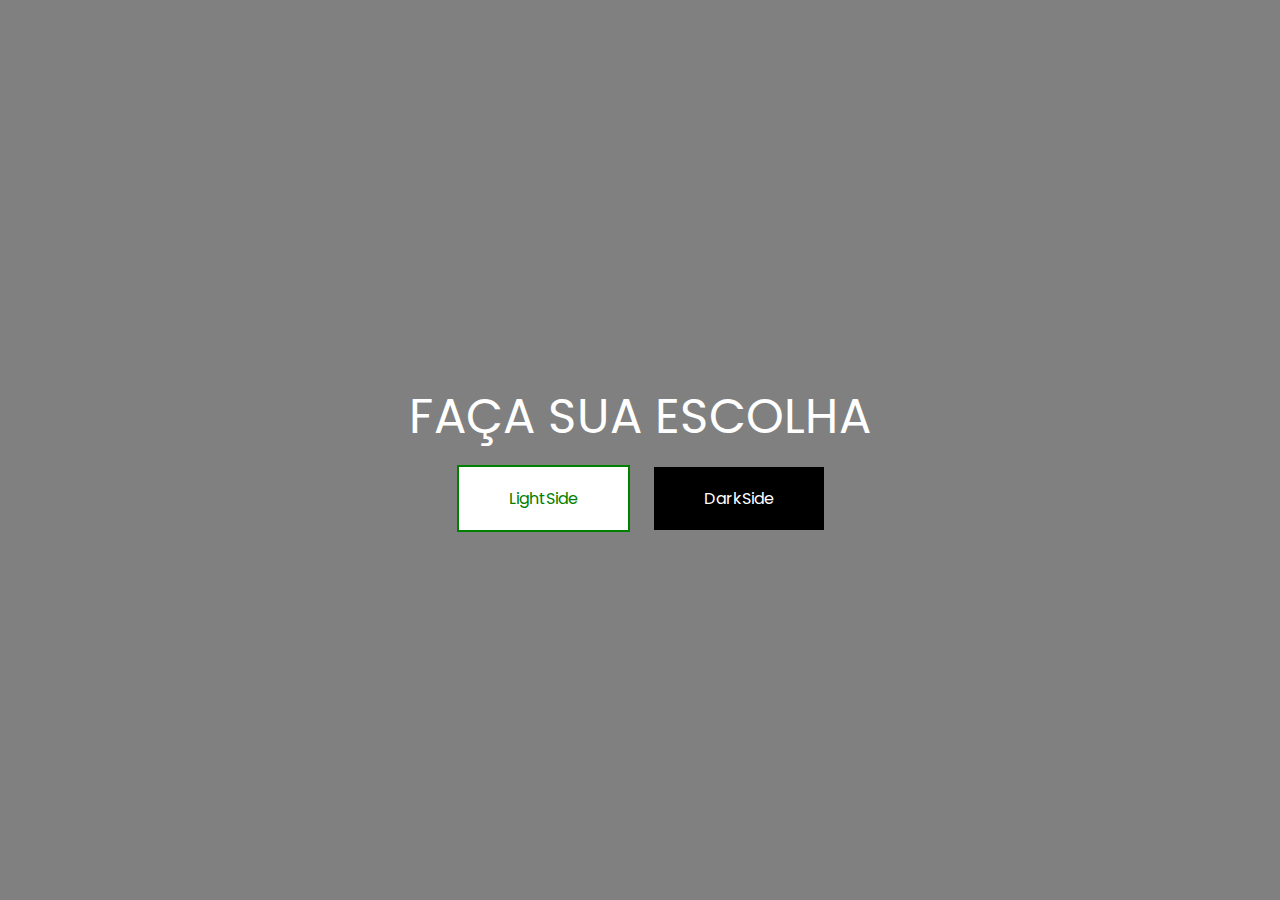
==== index.html @ 7c14268e "atualizações gerais" ====
<!DOCTYPE html>
<html lang="pt-br">
<head>
    <meta charset="UTF-8">
    <meta name="viewport" content="width=device-width, initial-scale=1.0">
    <title>Ligth e Dark Side</title>
    <link rel="stylesheet" href="estilo.css">
</head>
<body>

    <main class="conteudo">

        <h1 class="titulo">Faça sua Escolha</h1>

        <div>
            <a href="lado-claro.html" class="claro">LightSide</a>

            <a href="lado-sombro.html" class="escuro">DarkSide</a>
        </div>


    </main>
    
</body>
</html>
---- estilo.css ----
@import url('https://fonts.googleapis.com/css2?family=Poppins:ital,wght@0,100;0,200;0,300;0,400;0,500;0,600;0,700;0,800;0,900;1,100;1,200;1,300;1,400;1,500;1,600;1,700;1,800;1,900&display=swap');

html, body, div, span, applet, object, iframe,
h1, h2, h3, h4, h5, h6, p, blockquote, pre,
a, abbr, acronym, address, big, cite, code,
del, dfn, em, img, ins, kbd, q, s, samp,
small, strike, strong, sub, sup, tt, var,
b, u, i, center,
dl, dt, dd, ol, ul, li,
fieldset, form, label, legend,
table, caption, tbody, tfoot, thead, tr, th, td,
article, aside, canvas, details, embed, 
figure, figcaption, footer, header, hgroup, 
menu, nav, output, ruby, section, summary,
time, mark, audio, video {
	margin: 0;
	padding: 0;
	border: 0;
	font-size: 100%;
	font: inherit;
	vertical-align: baseline;
}
/* HTML5 display-role reset for older browsers */
article, aside, details, figcaption, figure, 
footer, header, hgroup, menu, nav, section {
	display: block;
}
body {
	line-height: 1;
}
ol, ul {
	list-style: none;
}
blockquote, q {
	quotes: none;
}
blockquote:before, blockquote:after,
q:before, q:after {
	content: '';
	content: none;
}
table {
	border-collapse: collapse;
	border-spacing: 0;
}


body {
    background-color: grey;
    font-family: "Poppins";
}

.conteudo {
    display: flex;
    flex-direction: column;
    justify-content: center;
    align-items: center;
    height: 100vh;
}

.titulo {
    font-size: 48px;
    color: white;
    text-transform: uppercase;
    margin-bottom: 50px;
}

.claro {
    text-decoration: none;
    color: green;
    background-color: white;
    padding: 20px 50px;
    margin-right: 20px;
    border: 2px solid green;
}


.escuro {
    text-decoration: none;
    color: white;
    background-color: black;
    padding: 20px 50px;
}

.claro:hover {
    color: white;
    background-color: green;
    border: 2px solid white;
    font-weight: bold;
    transform: scale(1.5);
}


.escuro:hover {
    color: white;
    background-color: rgb(31, 27, 27);
    border: 2px solid white;
    font-weight: bold;
}
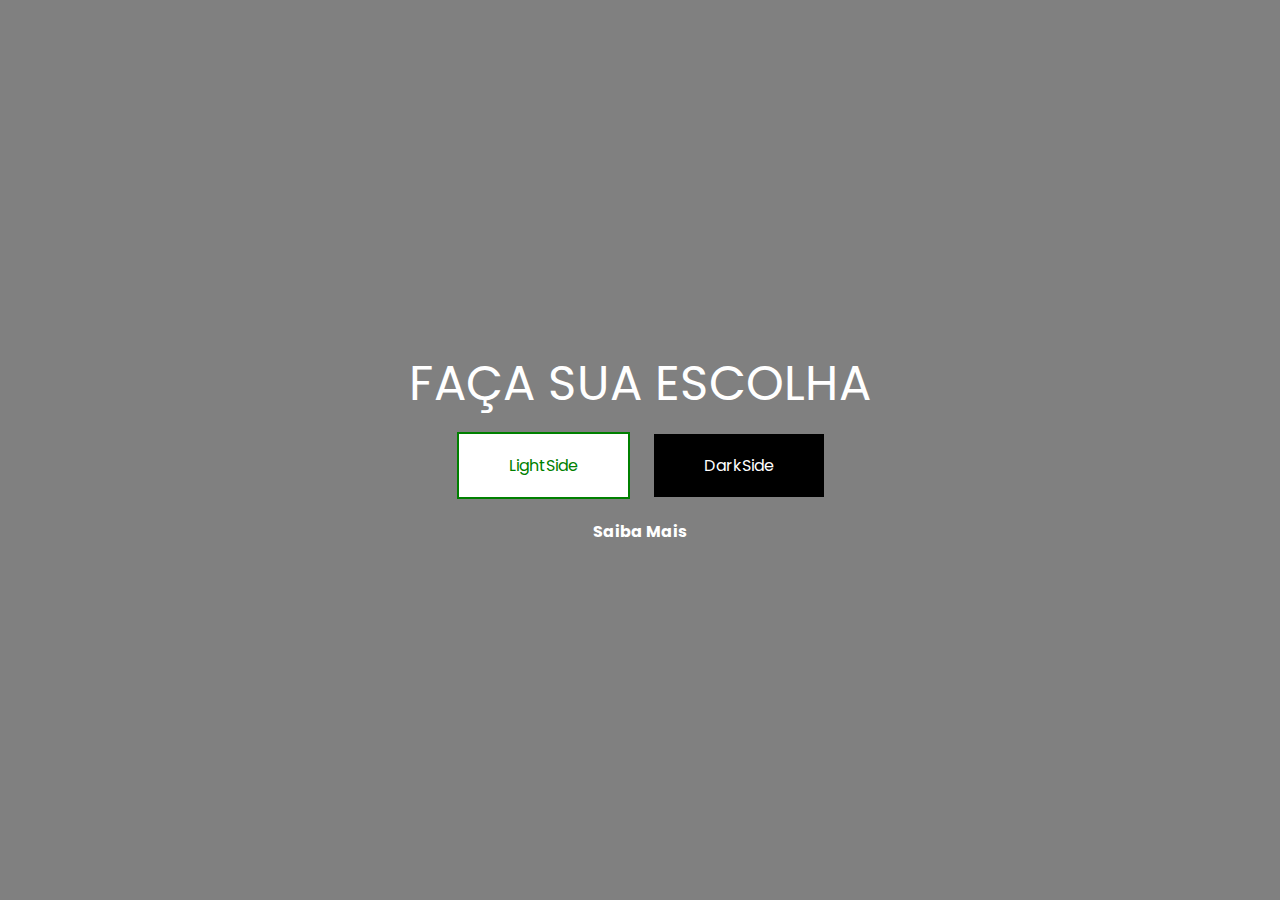
==== commit 007ba0e9: "finalizacao do trabalho" ====
--- a/index.html
+++ b/index.html
@@ -17,7 +17,7 @@
 
             <a href="lado-sombro.html" class="escuro">DarkSide</a>
         </div>
-
+        <a href="saiba-mais.html" class="voltar">Saiba Mais</a>
 
     </main>
     
--- a/estilo.css
+++ b/estilo.css
@@ -98,3 +98,26 @@
     font-weight: bold;
 }
 
+.voltar {
+    font-weight: bold;
+    margin-top: 10px;
+    text-decoration: none;
+    color: white;
+    margin-top: 50px;
+}
+
+.linha {
+    display: flex;
+    align-items: center;
+    
+}
+
+.resumo {
+    width: 400px;
+    color: white;
+    font-size: 18px;
+    font-family: arial;
+    line-height: 22px;
+    margin-right: 50px;
+    text-align: justify;
+}